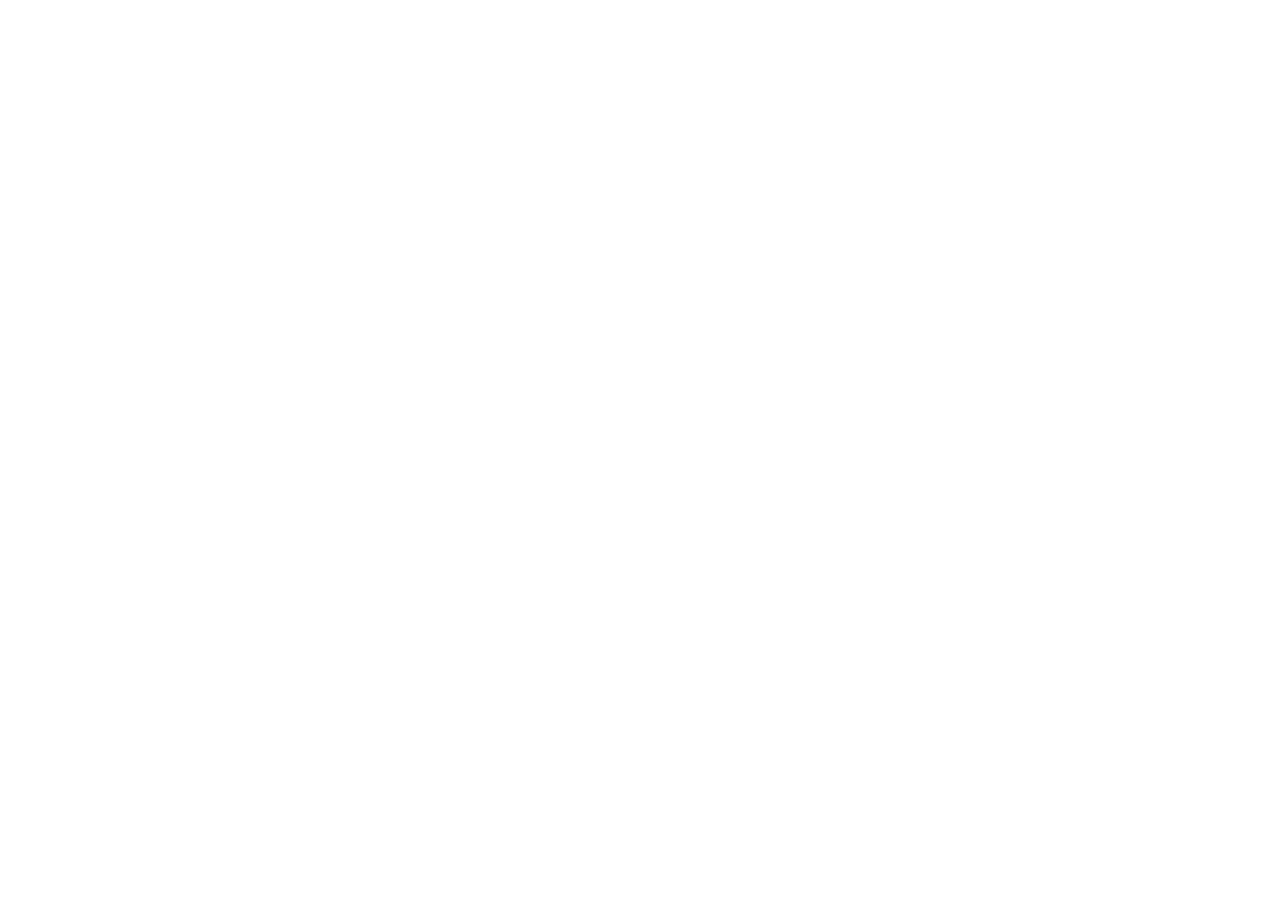
==== upperSnakeMapApp/index.html @ 50e474cd "python updates, webmap template.. need to add another huc to queries" ====
<!DOCTYPE html>
<html>
<head>
    <meta charset='utf-8' />
    <title></title>
    <meta name='viewport' content='initial-scale=1,maximum-scale=1,user-scalable=no' />
    <link href="https://fonts.googleapis.com/css?family=Open+Sans" rel="stylesheet">
    <script type="text/javascript" src="https://code.jquery.com/jquery-3.2.1.min.js"></script>
    <script src='https://api.tiles.mapbox.com/mapbox-gl-js/v0.53.1/mapbox-gl.js'></script>
    <link href='https://api.tiles.mapbox.com/mapbox-gl-js/v0.53.1/mapbox-gl.css' rel='stylesheet' />

    <link href='css/main.css' rel='stylesheet' />
    <script src='js/main.js'></script>

    <script src='data/sites.geojson'></script>


</head>
<body>

<div id='map'>
</div>

</body>
</html>
---- upperSnakeMapApp/css/main.css ----
body {
  margin: 0;
  padding: 0;
}

#map {
  position: absolute;
  top: 0;
  bottom: 0;
  width: 100%;
}
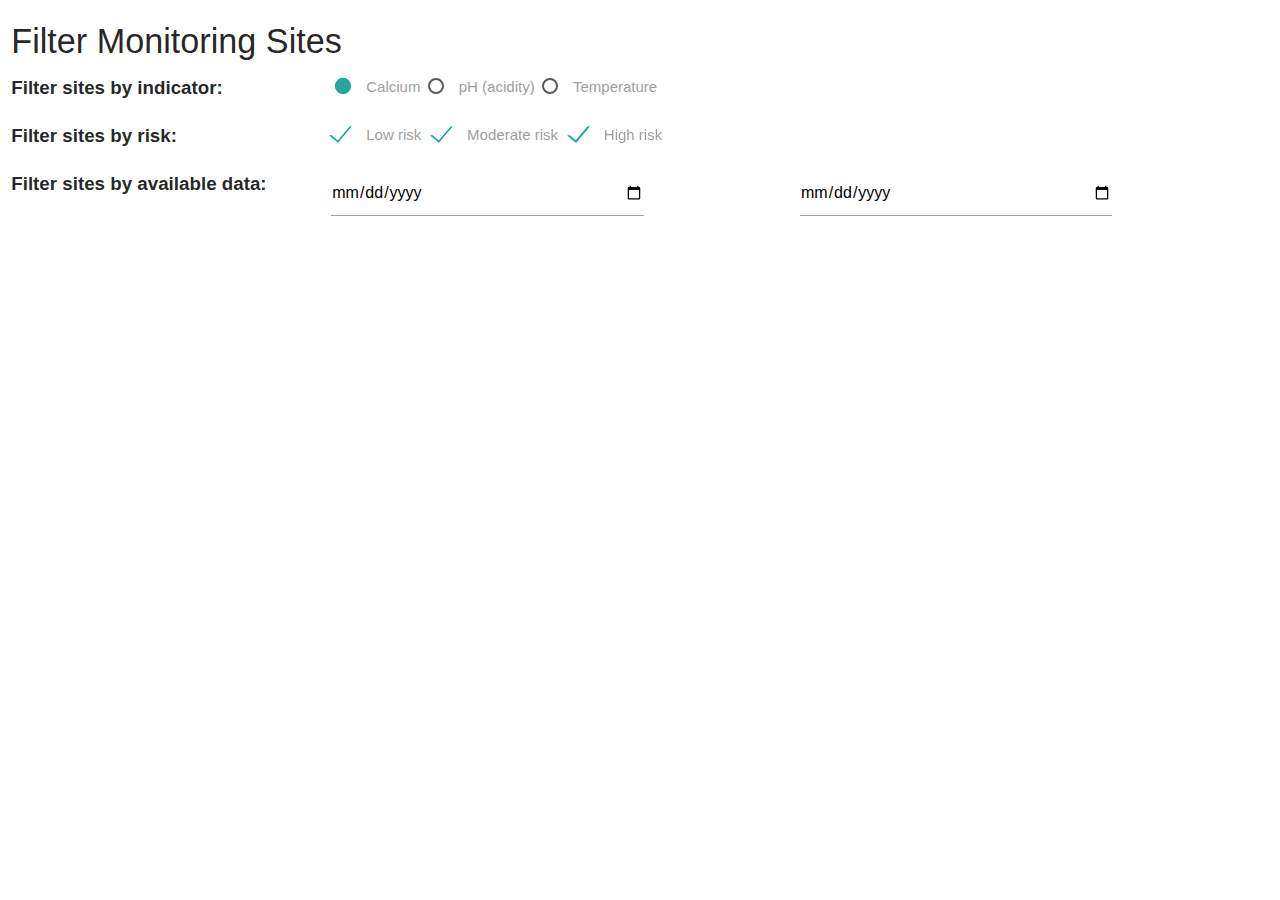
==== commit 6527eafa: "adding filtering and display tools for map application" ====
--- a/upperSnakeMapApp/index.html
+++ b/upperSnakeMapApp/index.html
@@ -8,15 +8,73 @@
     <script type="text/javascript" src="https://code.jquery.com/jquery-3.2.1.min.js"></script>
     <script src='https://api.tiles.mapbox.com/mapbox-gl-js/v0.53.1/mapbox-gl.js'></script>
     <link href='https://api.tiles.mapbox.com/mapbox-gl-js/v0.53.1/mapbox-gl.css' rel='stylesheet' />
+    <!-- Compiled and minified CSS -->
+      <link rel="stylesheet" href="https://cdnjs.cloudflare.com/ajax/libs/materialize/1.0.0/css/materialize.min.css">
+      <!-- Compiled and minified JavaScript -->
+      <script src="https://cdnjs.cloudflare.com/ajax/libs/materialize/1.0.0/js/materialize.min.js"></script>
+      <link rel="stylesheet" href="https://use.fontawesome.com/releases/v5.8.2/css/all.css" integrity="sha384-oS3vJWv+0UjzBfQzYUhtDYW+Pj2yciDJxpsK1OYPAYjqT085Qq/1cq5FLXAZQ7Ay" crossorigin="anonymous">
+      <link href="https://fonts.googleapis.com/icon?family=Material+Icons" rel="stylesheet">
 
     <link href='css/main.css' rel='stylesheet' />
+    <script src='js/dataPrep.js'></script>
     <script src='js/main.js'></script>
 
     <script src='data/sites.geojson'></script>
+    <script src='data/results.json'></script>
 
 
 </head>
 <body>
+
+<div id='controlsPanel' class='row'>
+    <h4 class='col s12'>Filter Monitoring Sites</h4>
+    <div class='row'>
+      <div class='col s3 selectTitle'>Filter sites by indicator:</div>
+      <div class='col s9'>
+            <label>
+              <input name="indicatorSelector" type="radio" checked />
+              <span>Calcium</span>
+            </label>
+            <label>
+              <input name="indicatorSelector" type="radio" />
+              <span>pH (acidity)</span>
+            </label>
+            <label>
+              <input name="indicatorSelector" type="radio"  />
+              <span>Temperature</span>
+            </label>
+      </div>
+    </div>
+    <div class='row'>
+    <div class='col s3 selectTitle'>Filter sites by risk:</div>
+      <div class='col s9'>
+            <label>
+              <input name="riskSelector" type="checkbox" checked />
+              <span>Low risk</span>
+            </label>
+            <label class='leftPad'>
+              <input name="riskSelector" type="checkbox" checked />
+              <span>Moderate risk</span>
+            </label>
+            <label class='leftPad'>
+              <input name="riskSelector" type="checkbox" checked  />
+              <span>High risk</span>
+            </label>
+      </div>
+  </div>
+  <div class='row'>
+  <div class='col s3 selectTitle'>Filter sites by available data:</div>
+    <div class='col s9'>
+          <input class='dateSelect col s4' type="date">
+          <span class='col s2'></span>      
+          <input class='dateSelect col s4' type="date">
+    </div>
+</div>
+    <!-- <div class='col s12'>Symbolize site data</div>
+    <div class='col s6'>vvv</div>
+    <div class='col s6'>vvv</div> -->
+
+</div>
 
 <div id='map'>
 </div>
--- a/upperSnakeMapApp/css/main.css
+++ b/upperSnakeMapApp/css/main.css
@@ -3,9 +3,22 @@
   padding: 0;
 }
 
+#controlsPanel{
+  width: 100%;
+  height: 50vh;
+}
+
 #map {
   position: absolute;
-  top: 0;
+  height: 50vh;
   bottom: 0;
   width: 100%;
 }
+
+.selectTitle{
+  font-size: 1.25rem;
+  font-weight: bold;
+}
+.leftPad{
+  padding-left: 0.5rem;
+}
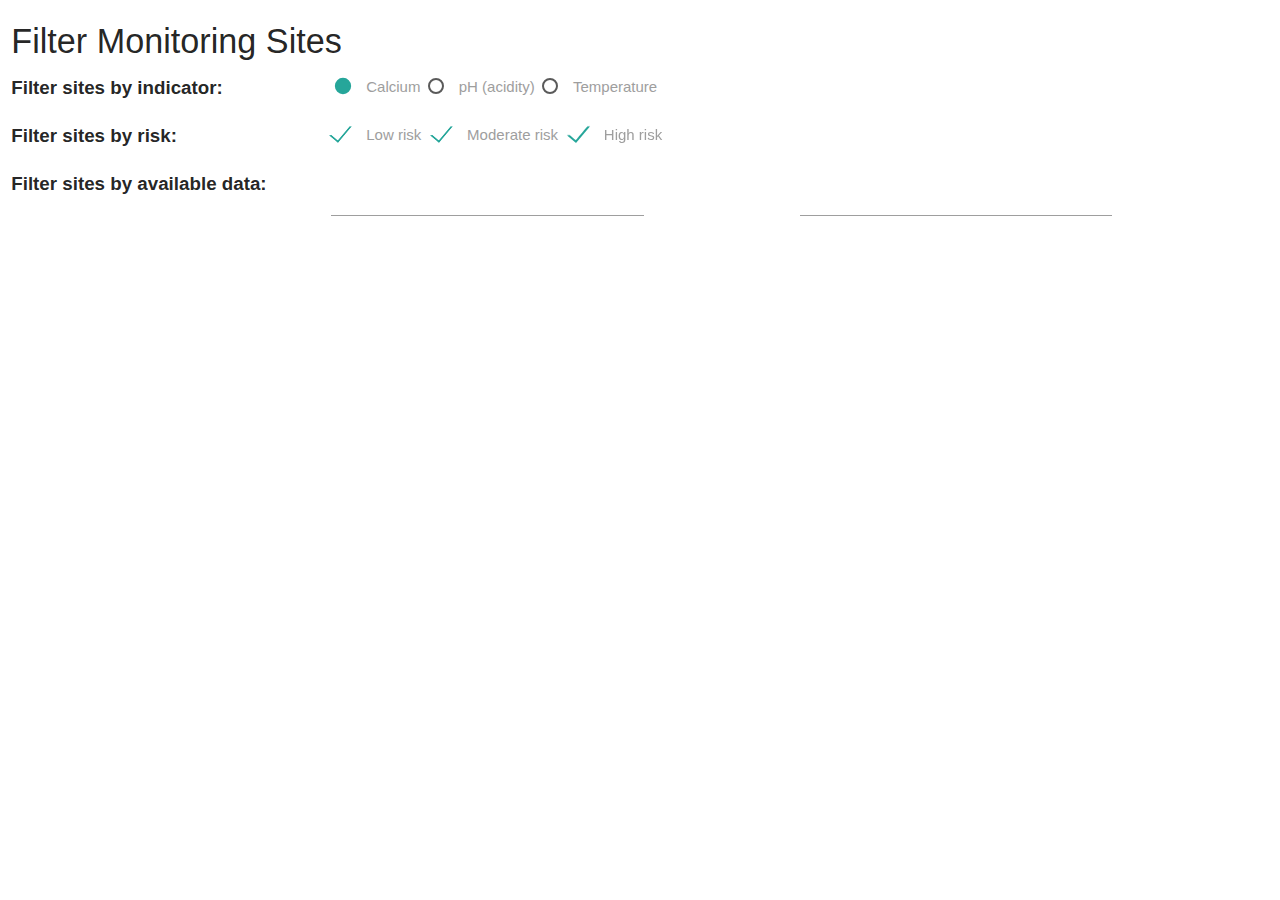
==== commit 25ed291e: "date filtering.. more ui template" ====
--- a/upperSnakeMapApp/index.html
+++ b/upperSnakeMapApp/index.html
@@ -16,8 +16,12 @@
       <link href="https://fonts.googleapis.com/icon?family=Material+Icons" rel="stylesheet">
 
     <link href='css/main.css' rel='stylesheet' />
+
+    <script src='js/main.js'></script>
+    <script src='js/ui.js'></script>
+    <script src='js/map.js'></script>
     <script src='js/dataPrep.js'></script>
-    <script src='js/main.js'></script>
+
 
     <script src='data/sites.geojson'></script>
     <script src='data/results.json'></script>
@@ -65,9 +69,9 @@
   <div class='row'>
   <div class='col s3 selectTitle'>Filter sites by available data:</div>
     <div class='col s9'>
-          <input class='dateSelect col s4' type="date">
-          <span class='col s2'></span>      
-          <input class='dateSelect col s4' type="date">
+          <input class='datepicker col s4' type="text" id='minDateSelect'>
+          <span class='col s2'></span>
+          <input class='datepicker col s4' type="text" id='maxDateSelect'>
     </div>
 </div>
     <!-- <div class='col s12'>Symbolize site data</div>
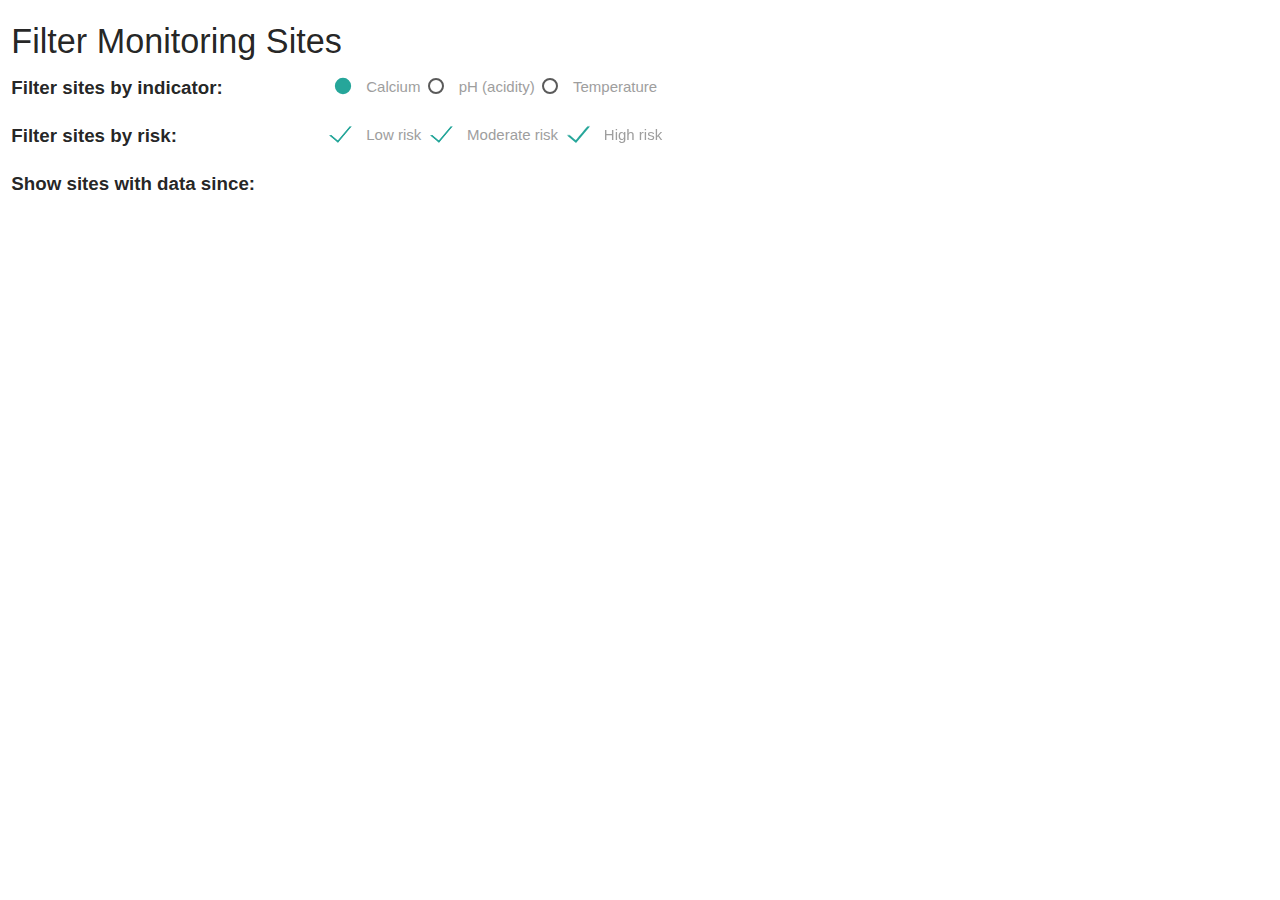
==== commit 42eaef11: "all data queries, summarizing, procesing etc moved to postgresql" ====
--- a/upperSnakeMapApp/index.html
+++ b/upperSnakeMapApp/index.html
@@ -14,10 +14,14 @@
       <script src="https://cdnjs.cloudflare.com/ajax/libs/materialize/1.0.0/js/materialize.min.js"></script>
       <link rel="stylesheet" href="https://use.fontawesome.com/releases/v5.8.2/css/all.css" integrity="sha384-oS3vJWv+0UjzBfQzYUhtDYW+Pj2yciDJxpsK1OYPAYjqT085Qq/1cq5FLXAZQ7Ay" crossorigin="anonymous">
       <link href="https://fonts.googleapis.com/icon?family=Material+Icons" rel="stylesheet">
+      <script src="https://npmcdn.com/@turf/turf/turf.min.js"></script>
+
+    <script src='js/axios.min.js'></script>
 
     <link href='css/main.css' rel='stylesheet' />
 
     <script src='js/main.js'></script>
+    <script src='js/dbfunctions.js'></script>
     <script src='js/ui.js'></script>
     <script src='js/map.js'></script>
     <script src='js/dataPrep.js'></script>
@@ -67,12 +71,13 @@
       </div>
   </div>
   <div class='row'>
-  <div class='col s3 selectTitle'>Filter sites by available data:</div>
-    <div class='col s9'>
-          <input class='datepicker col s4' type="text" id='minDateSelect'>
-          <span class='col s2'></span>
-          <input class='datepicker col s4' type="text" id='maxDateSelect'>
-    </div>
+  <div class='col s3 selectTitle'>Show sites with data since:</div>
+  <div class='col s3'>
+    <select id='yearsDropdown' class='dropdown-content'>
+    </select>
+  </div>
+  <div class='col s6'></div>
+
 </div>
     <!-- <div class='col s12'>Symbolize site data</div>
     <div class='col s6'>vvv</div>
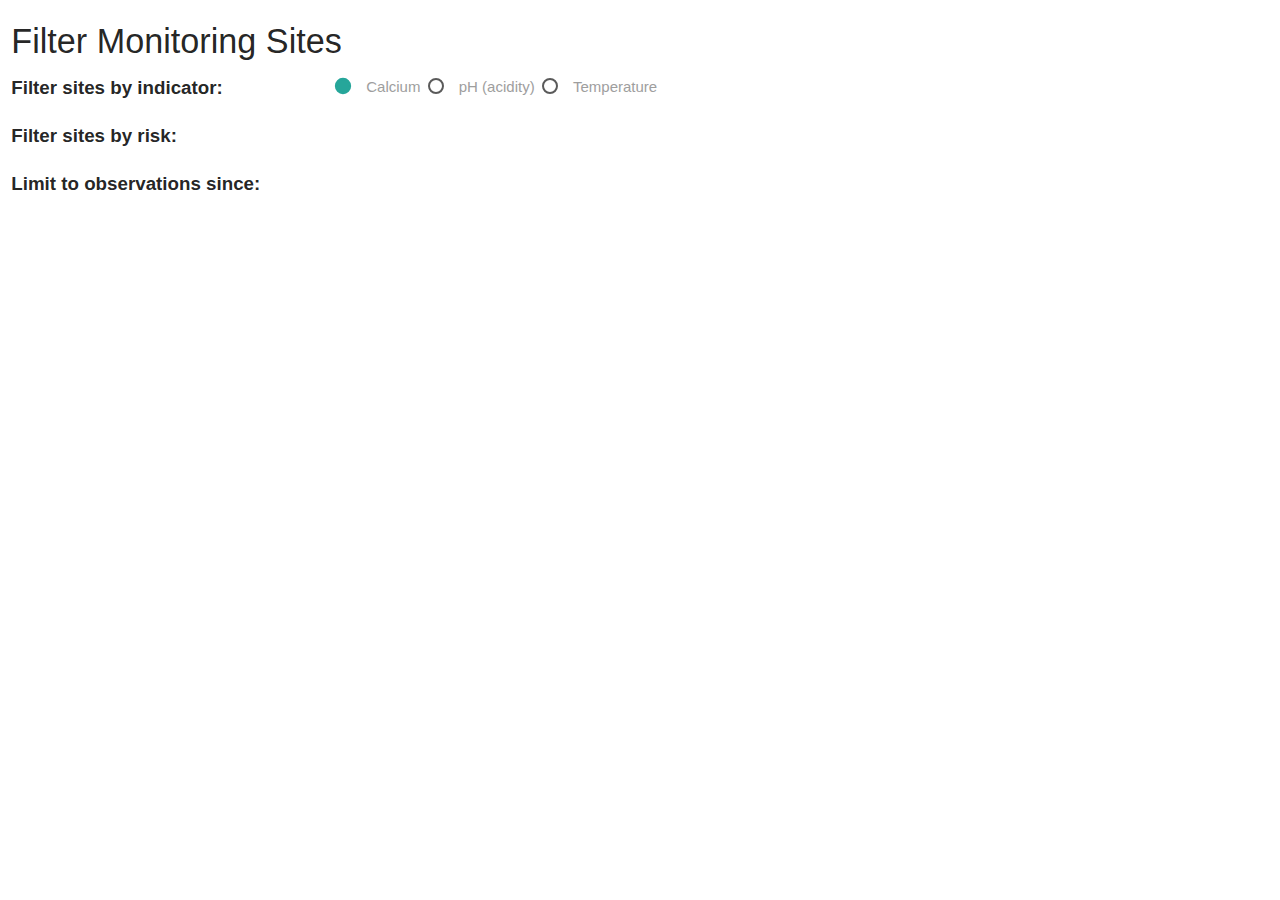
==== commit 7bd1409d: "filtering sites via postgres queries" ====
--- a/upperSnakeMapApp/index.html
+++ b/upperSnakeMapApp/index.html
@@ -24,12 +24,9 @@
     <script src='js/dbfunctions.js'></script>
     <script src='js/ui.js'></script>
     <script src='js/map.js'></script>
-    <script src='js/dataPrep.js'></script>
 
 
     <script src='data/sites.geojson'></script>
-    <script src='data/results.json'></script>
-
 
 </head>
 <body>
@@ -40,38 +37,34 @@
       <div class='col s3 selectTitle'>Filter sites by indicator:</div>
       <div class='col s9'>
             <label>
-              <input name="indicatorSelector" type="radio" checked />
+              <input name="indicatorSelector" class='indicatorSelector' type="radio" checked value='ca'/>
               <span>Calcium</span>
             </label>
             <label>
-              <input name="indicatorSelector" type="radio" />
+              <input name="indicatorSelector" class='indicatorSelector' type="radio" value='ph'/>
               <span>pH (acidity)</span>
             </label>
             <label>
-              <input name="indicatorSelector" type="radio"  />
+              <input name="indicatorSelector" class='indicatorSelector' type="radio"  value='temp'/>
               <span>Temperature</span>
             </label>
       </div>
     </div>
     <div class='row'>
     <div class='col s3 selectTitle'>Filter sites by risk:</div>
-      <div class='col s9'>
-            <label>
-              <input name="riskSelector" type="checkbox" checked />
-              <span>Low risk</span>
-            </label>
-            <label class='leftPad'>
-              <input name="riskSelector" type="checkbox" checked />
-              <span>Moderate risk</span>
-            </label>
-            <label class='leftPad'>
-              <input name="riskSelector" type="checkbox" checked  />
-              <span>High risk</span>
-            </label>
+      <div class='col s3'>
+        <select id='riskDropdown' class='dropdown-content' multiple>
+          <option value="na" selected>No data</option>
+          <option value="low" selected>Low</option>
+          <option value="moderate" selected>Moderate</option>
+          <option value="high" selected>High</option>
+          <option value="veryHigh" selected>Very High</option>
+        </select>
       </div>
+      <div class='col s6'></div>
   </div>
   <div class='row'>
-  <div class='col s3 selectTitle'>Show sites with data since:</div>
+  <div class='col s3 selectTitle'>Limit to observations since:</div>
   <div class='col s3'>
     <select id='yearsDropdown' class='dropdown-content'>
     </select>
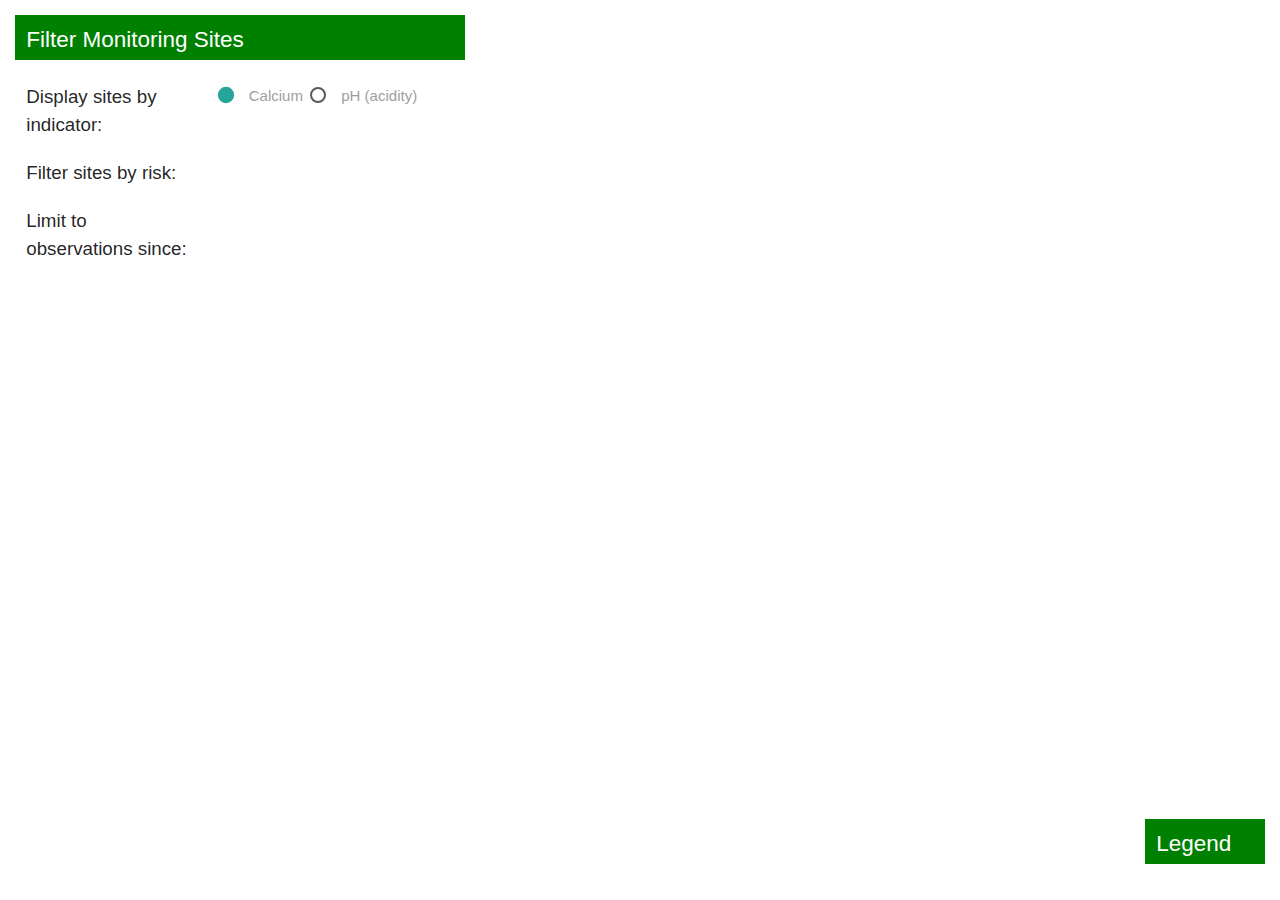
==== commit c1ac1c4f: "v 0.1" ====
--- a/upperSnakeMapApp/index.html
+++ b/upperSnakeMapApp/index.html
@@ -31,11 +31,18 @@
 </head>
 <body>
 
+<div id='hoverInfoBox'></div>
+
+<div id='legend' class='row'>
+  <div class='col s12 controlsTitle'>Legend</div><br><br>
+  <div class='col s12' id="legendBody"></div>
+</div>
+
 <div id='controlsPanel' class='row'>
-    <h4 class='col s12'>Filter Monitoring Sites</h4>
+    <div class='col s12 controlsTitle'>Filter Monitoring Sites</div><br><br><br>
     <div class='row'>
-      <div class='col s3 selectTitle'>Filter sites by indicator:</div>
-      <div class='col s9'>
+      <div class='col s5 selectTitle'>Display sites by indicator:</div>
+      <div class='col s7'>
             <label>
               <input name="indicatorSelector" class='indicatorSelector' type="radio" checked value='ca'/>
               <span>Calcium</span>
@@ -44,32 +51,26 @@
               <input name="indicatorSelector" class='indicatorSelector' type="radio" value='ph'/>
               <span>pH (acidity)</span>
             </label>
-            <label>
-              <input name="indicatorSelector" class='indicatorSelector' type="radio"  value='temp'/>
-              <span>Temperature</span>
-            </label>
       </div>
     </div>
     <div class='row'>
-    <div class='col s3 selectTitle'>Filter sites by risk:</div>
-      <div class='col s3'>
+    <div class='col s5 selectTitle'>Filter sites by risk:</div>
+      <div class='col s7'>
         <select id='riskDropdown' class='dropdown-content' multiple>
           <option value="na" selected>No data</option>
           <option value="low" selected>Low</option>
-          <option value="moderate" selected>Moderate</option>
           <option value="high" selected>High</option>
-          <option value="veryHigh" selected>Very High</option>
         </select>
       </div>
-      <div class='col s6'></div>
+
   </div>
   <div class='row'>
-  <div class='col s3 selectTitle'>Limit to observations since:</div>
-  <div class='col s3'>
+  <div class='col s5 selectTitle'>Limit to observations since:</div>
+  <div class='col s7'>
     <select id='yearsDropdown' class='dropdown-content'>
     </select>
   </div>
-  <div class='col s6'></div>
+
 
 </div>
     <!-- <div class='col s12'>Symbolize site data</div>
--- a/upperSnakeMapApp/css/main.css
+++ b/upperSnakeMapApp/css/main.css
@@ -4,21 +4,75 @@
 }
 
 #controlsPanel{
-  width: 100%;
-  height: 50vh;
+  position: absolute;
+  z-index: 20;
+  top:1rem;
+  left:1rem;
+  width: 30rem;
+  height: auto;
+  background-color: white;
 }
-
+#legend{
+  position: absolute;
+  z-index: 20;
+  bottom:1rem;
+  right:1rem;
+  width: 8rem;
+  height: auto;
+  background-color: white;
+}
+.legendRow{
+  height: 35px;
+  position: relative;
+}
+.legendText{
+  position: absolute;
+  top:6px;
+  left:40px;
+  font-size: 1rem;
+  color: '#7c7c7c';
+  font-weight: bold;
+}
 #map {
   position: absolute;
-  height: 50vh;
-  bottom: 0;
+  height: 100%;
+  top:0;
+  left: 0;
   width: 100%;
 }
-
+.controlsTitle{
+  background-color: green;
+  font-size: 1.5rem;
+  color:white;
+  height: 3rem !important;
+  padding-top: 0.5rem !important;
+}
 .selectTitle{
   font-size: 1.25rem;
-  font-weight: bold;
+  /* font-weight: bold; */
 }
 .leftPad{
   padding-left: 0.5rem;
 }
+#hoverInfoBox{
+  position: absolute;
+  z-index: 100;
+  background-color: rgb(47, 47, 47);
+  padding: 1rem;
+  display: none;
+  border-radius: 5px;
+  color:white;
+}
+.italic{
+  font-style: italic;
+}
+.hoverTitle{
+  font-size: 1.25rem;
+  font-weight: bold;
+}
+.hoverSubTitle{
+  font-size: 1rem;
+}
+.hoverBody{
+  font-size: 1rem;
+}
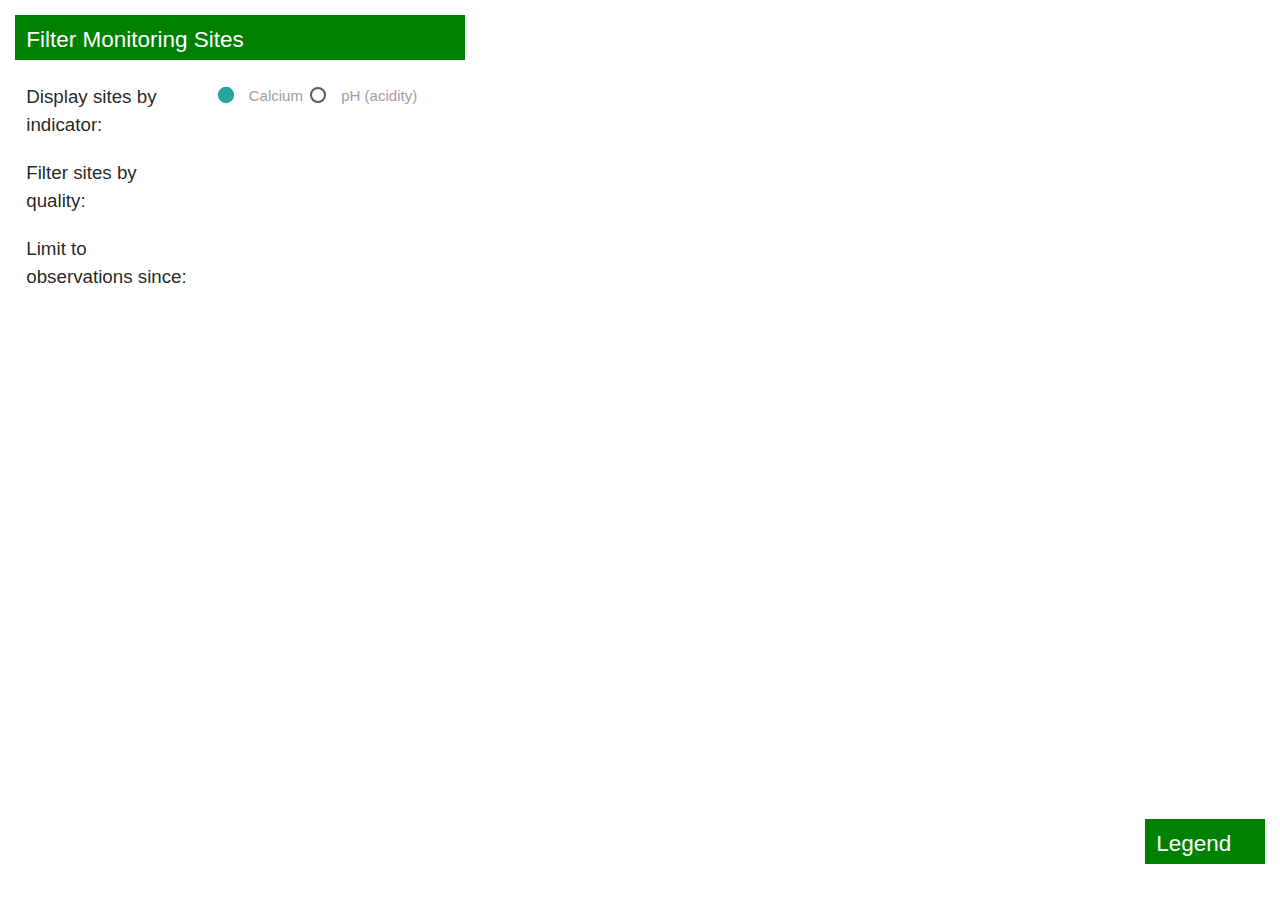
==== commit 0012188e: "v 0.1" ====
--- a/upperSnakeMapApp/index.html
+++ b/upperSnakeMapApp/index.html
@@ -54,7 +54,7 @@
       </div>
     </div>
     <div class='row'>
-    <div class='col s5 selectTitle'>Filter sites by risk:</div>
+    <div class='col s5 selectTitle'>Filter sites by quality:</div>
       <div class='col s7'>
         <select id='riskDropdown' class='dropdown-content' multiple>
           <option value="na" selected>No data</option>
